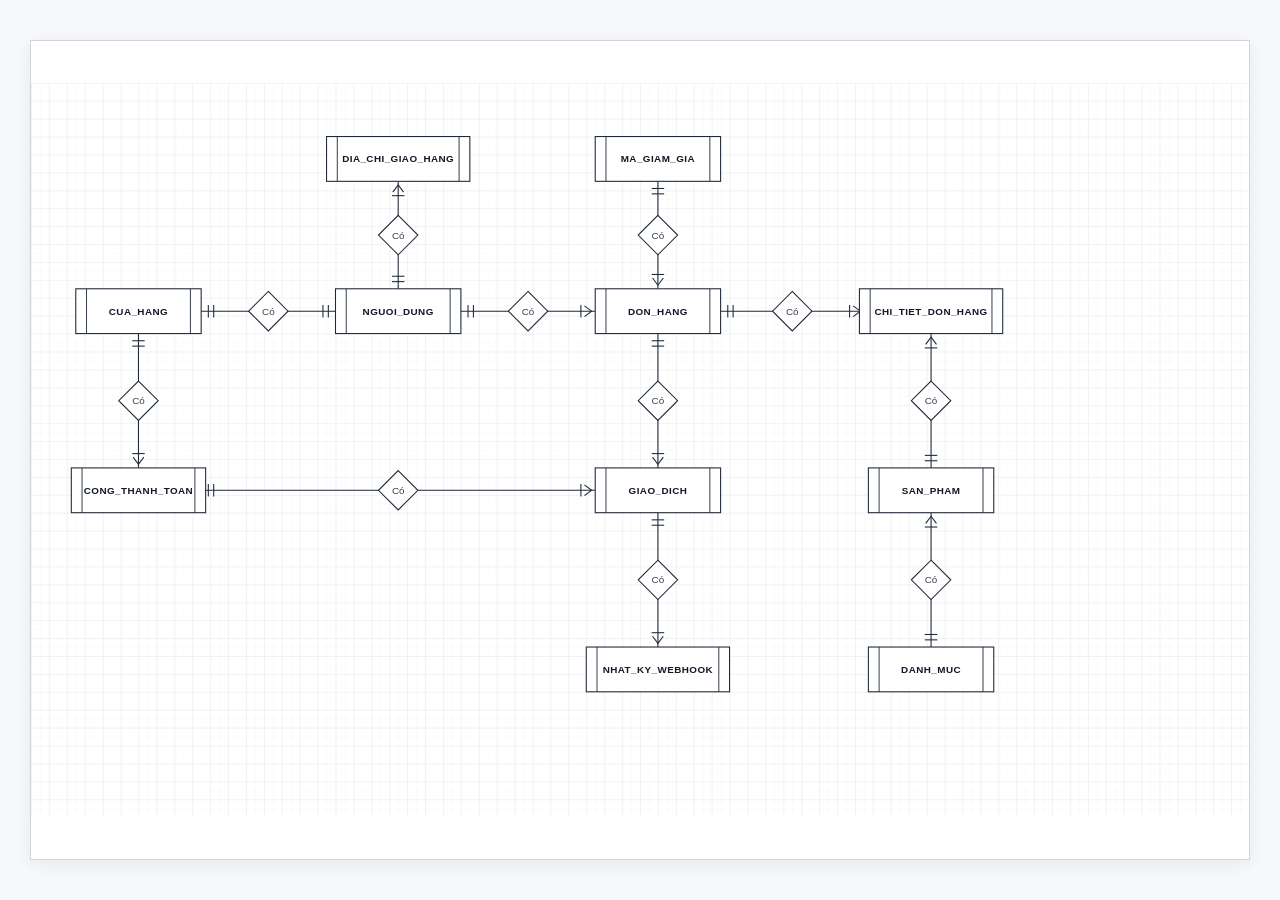
==== csdl/erd_chen_drawio.html @ bbdf0f89 "docs: Bo sung so do ERD kieu Drawio hinh thoi Chen Crows Foot va file native freshmart_erd.drawio" ====
<!DOCTYPE html>
<html lang="vi">
<head>
  <meta charset="UTF-8">
  <title>ERD FreshMart Payment — Draw.io Style</title>
  <style>
    * { box-sizing: border-box; margin: 0; padding: 0; }
    body {
      background-color: #f8f9fa;
      display: flex;
      justify-content: center;
      align-items: center;
      min-height: 100vh;
      padding: 30px;
      font-family: 'Segoe UI', Arial, sans-serif;
    }

    .canvas-wrapper {
      position: relative;
      background: #ffffff;
      border: 1px solid #d1d5db;
      box-shadow: 0 4px 20px rgba(0, 0, 0, 0.08);
      width: 1360px;
      height: 820px;
      overflow: hidden;
    }

    svg.erd-canvas {
      width: 100%;
      height: 100%;
      display: block;
    }

    .entity-text {
      font-family: 'Segoe UI', Arial, Helvetica, sans-serif;
      font-size: 11px;
      font-weight: 700;
      fill: #111827;
      letter-spacing: 0.5px;
      text-anchor: middle;
      dominant-baseline: central;
    }

    .relation-text {
      font-family: 'Segoe UI', Arial, Helvetica, sans-serif;
      font-size: 11px;
      font-weight: 500;
      fill: #374151;
      text-anchor: middle;
      dominant-baseline: central;
    }
  </style>
</head>
<body>

  <div class="canvas-wrapper">
    <svg class="erd-canvas" viewBox="0 0 1360 820" xmlns="http://www.w3.org/2000/svg">
      <defs>
        <!-- DRAW.IO GRID PATTERN -->
        <pattern id="smallGrid" width="10" height="10" patternUnits="userSpaceOnUse">
          <path d="M 10 0 L 0 0 0 10" fill="none" stroke="#f1f3f5" stroke-width="0.75"/>
        </pattern>
        <pattern id="grid" width="20" height="20" patternUnits="userSpaceOnUse">
          <rect width="20" height="20" fill="url(#smallGrid)"/>
          <path d="M 20 0 L 0 0 0 20" fill="none" stroke="#e5e7eb" stroke-width="1"/>
        </pattern>
      </defs>

      <!-- Grid Background -->
      <rect width="100%" height="100%" fill="url(#grid)" />

      <!-- ==================== CONNECTING LINES (ORTHOGONAL) ==================== -->
      <g stroke="#1f2937" stroke-width="1.2" fill="none">

        <!-- 1. DIA_CHI_GIAO_HANG (410, 110) -> NGUOI_DUNG (410, 230) -->
        <path d="M 410 110 L 410 230" />
        <!-- Ticks at DIA_CHI_GIAO_HANG (Many: >|) -->
        <path d="M 404 122 L 410 114 L 416 122" />
        <line x1="403" y1="126" x2="417" y2="126" />
        <!-- Ticks at NGUOI_DUNG (One: ||) -->
        <line x1="403" y1="216" x2="417" y2="216" />
        <line x1="403" y1="222" x2="417" y2="222" />


        <!-- 2. CUA_HANG (190, 255) -> NGUOI_DUNG (340, 255) -->
        <path d="M 190 255 L 340 255" />
        <!-- Ticks at CUA_HANG (One: ||) -->
        <line x1="198" y1="248" x2="198" y2="262" />
        <line x1="204" y1="248" x2="204" y2="262" />
        <!-- Ticks at NGUOI_DUNG (One: ||) -->
        <line x1="326" y1="248" x2="326" y2="262" />
        <line x1="332" y1="248" x2="332" y2="262" />


        <!-- 3. NGUOI_DUNG (480, 255) -> DON_HANG (630, 255) -->
        <path d="M 480 255 L 630 255" />
        <!-- Ticks at NGUOI_DUNG (One: ||) -->
        <line x1="488" y1="248" x2="488" y2="262" />
        <line x1="494" y1="248" x2="494" y2="262" />
        <!-- Ticks at DON_HANG (Many: >|) -->
        <path d="M 618 249 L 626 255 L 618 261" />
        <line x1="614" y1="248" x2="614" y2="262" />


        <!-- 4. DON_HANG (770, 255) -> CHI_TIET_DON_HANG (930, 255) -->
        <path d="M 770 255 L 930 255" />
        <!-- Ticks at DON_HANG (One: ||) -->
        <line x1="778" y1="248" x2="778" y2="262" />
        <line x1="784" y1="248" x2="784" y2="262" />
        <!-- Ticks at CHI_TIET_DON_HANG (Many: >|) -->
        <path d="M 918 249 L 926 255 L 918 261" />
        <line x1="914" y1="248" x2="914" y2="262" />


        <!-- 5. MA_GIAM_GIA (700, 110) -> DON_HANG (700, 230) -->
        <path d="M 700 110 L 700 230" />
        <!-- Ticks at MA_GIAM_GIA (One: ||) -->
        <line x1="693" y1="118" x2="707" y2="118" />
        <line x1="693" y1="124" x2="707" y2="124" />
        <!-- Ticks at DON_HANG (Many: >|) -->
        <path d="M 694 218 L 700 226 L 706 218" />
        <line x1="693" y1="214" x2="707" y2="214" />


        <!-- 6. CUA_HANG (120, 280) -> CONG_THANH_TOAN (120, 430) -->
        <path d="M 120 280 L 120 430" />
        <!-- Ticks at CUA_HANG (One: ||) -->
        <line x1="113" y1="288" x2="127" y2="288" />
        <line x1="113" y1="294" x2="127" y2="294" />
        <!-- Ticks at CONG_THANH_TOAN (Many: >|) -->
        <path d="M 114 418 L 120 426 L 126 418" />
        <line x1="113" y1="414" x2="127" y2="414" />


        <!-- 7. DON_HANG (700, 280) -> GIAO_DICH (700, 430) -->
        <path d="M 700 280 L 700 430" />
        <!-- Ticks at DON_HANG (One: ||) -->
        <line x1="693" y1="288" x2="707" y2="288" />
        <line x1="693" y1="294" x2="707" y2="294" />
        <!-- Ticks at GIAO_DICH (Many: >|) -->
        <path d="M 694 418 L 700 426 L 706 418" />
        <line x1="693" y1="414" x2="707" y2="414" />


        <!-- 8. CONG_THANH_TOAN (190, 455) -> GIAO_DICH (630, 455) -->
        <path d="M 190 455 L 630 455" />
        <!-- Ticks at CONG_THANH_TOAN (One: ||) -->
        <line x1="198" y1="448" x2="198" y2="462" />
        <line x1="204" y1="448" x2="204" y2="462" />
        <!-- Ticks at GIAO_DICH (Many: >|) -->
        <path d="M 618 449 L 626 455 L 618 461" />
        <line x1="614" y1="448" x2="614" y2="462" />


        <!-- 9. GIAO_DICH (700, 480) -> NHAT_KY_WEBHOOK (700, 630) -->
        <path d="M 700 480 L 700 630" />
        <!-- Ticks at GIAO_DICH (One: ||) -->
        <line x1="693" y1="488" x2="707" y2="488" />
        <line x1="693" y1="494" x2="707" y2="494" />
        <!-- Ticks at NHAT_KY_WEBHOOK (Many: >|) -->
        <path d="M 694 618 L 700 626 L 706 618" />
        <line x1="693" y1="614" x2="707" y2="614" />


        <!-- 10. CHI_TIET_DON_HANG (1005, 280) -> SAN_PHAM (1005, 430) -->
        <path d="M 1005 280 L 1005 430" />
        <!-- Ticks at CHI_TIET_DON_HANG (Many: >|) -->
        <path d="M 999 292 L 1005 284 L 1011 292" />
        <line x1="998" y1="296" x2="1012" y2="296" />
        <!-- Ticks at SAN_PHAM (One: ||) -->
        <line x1="998" y1="416" x2="1012" y2="416" />
        <line x1="998" y1="422" x2="1012" y2="422" />


        <!-- 11. SAN_PHAM (1005, 480) -> DANH_MUC (1005, 630) -->
        <path d="M 1005 480 L 1005 630" />
        <!-- Ticks at SAN_PHAM (Many: >|) -->
        <path d="M 999 492 L 1005 484 L 1011 492" />
        <line x1="998" y1="496" x2="1012" y2="496" />
        <!-- Ticks at DANH_MUC (One: ||) -->
        <line x1="998" y1="616" x2="1012" y2="616" />
        <line x1="998" y1="622" x2="1012" y2="622" />

      </g>

      <!-- ==================== RELATION DIAMONDS ==================== -->
      <!-- D1: DIA_CHI_GIAO_HANG - NGUOI_DUNG -->
      <g transform="translate(388, 148)">
        <polygon points="22,0 44,22 22,44 0,22" fill="#ffffff" stroke="#1f2937" stroke-width="1.2" />
        <text x="22" y="22" class="relation-text">Có</text>
      </g>

      <!-- D2: CUA_HANG - NGUOI_DUNG -->
      <g transform="translate(243, 233)">
        <polygon points="22,0 44,22 22,44 0,22" fill="#ffffff" stroke="#1f2937" stroke-width="1.2" />
        <text x="22" y="22" class="relation-text">Có</text>
      </g>

      <!-- D3: NGUOI_DUNG - DON_HANG -->
      <g transform="translate(533, 233)">
        <polygon points="22,0 44,22 22,44 0,22" fill="#ffffff" stroke="#1f2937" stroke-width="1.2" />
        <text x="22" y="22" class="relation-text">Có</text>
      </g>

      <!-- D4: DON_HANG - CHI_TIET_DON_HANG -->
      <g transform="translate(828, 233)">
        <polygon points="22,0 44,22 22,44 0,22" fill="#ffffff" stroke="#1f2937" stroke-width="1.2" />
        <text x="22" y="22" class="relation-text">Có</text>
      </g>

      <!-- D5: MA_GIAM_GIA - DON_HANG -->
      <g transform="translate(678, 148)">
        <polygon points="22,0 44,22 22,44 0,22" fill="#ffffff" stroke="#1f2937" stroke-width="1.2" />
        <text x="22" y="22" class="relation-text">Có</text>
      </g>

      <!-- D6: CUA_HANG - CONG_THANH_TOAN -->
      <g transform="translate(98, 333)">
        <polygon points="22,0 44,22 22,44 0,22" fill="#ffffff" stroke="#1f2937" stroke-width="1.2" />
        <text x="22" y="22" class="relation-text">Có</text>
      </g>

      <!-- D7: DON_HANG - GIAO_DICH -->
      <g transform="translate(678, 333)">
        <polygon points="22,0 44,22 22,44 0,22" fill="#ffffff" stroke="#1f2937" stroke-width="1.2" />
        <text x="22" y="22" class="relation-text">Có</text>
      </g>

      <!-- D8: CONG_THANH_TOAN - GIAO_DICH -->
      <g transform="translate(388, 433)">
        <polygon points="22,0 44,22 22,44 0,22" fill="#ffffff" stroke="#1f2937" stroke-width="1.2" />
        <text x="22" y="22" class="relation-text">Có</text>
      </g>

      <!-- D9: GIAO_DICH - NHAT_KY_WEBHOOK -->
      <g transform="translate(678, 533)">
        <polygon points="22,0 44,22 22,44 0,22" fill="#ffffff" stroke="#1f2937" stroke-width="1.2" />
        <text x="22" y="22" class="relation-text">Có</text>
      </g>

      <!-- D10: CHI_TIET_DON_HANG - SAN_PHAM -->
      <g transform="translate(983, 333)">
        <polygon points="22,0 44,22 22,44 0,22" fill="#ffffff" stroke="#1f2937" stroke-width="1.2" />
        <text x="22" y="22" class="relation-text">Có</text>
      </g>

      <!-- D11: SAN_PHAM - DANH_MUC -->
      <g transform="translate(983, 533)">
        <polygon points="22,0 44,22 22,44 0,22" fill="#ffffff" stroke="#1f2937" stroke-width="1.2" />
        <text x="22" y="22" class="relation-text">Có</text>
      </g>


      <!-- ==================== ENTITY RECTANGLES (DRAW.IO SHAPE) ==================== -->
      
      <!-- 1. DIA_CHI_GIAO_HANG (Top 1) -->
      <g transform="translate(330, 60)">
        <rect width="160" height="50" fill="#ffffff" stroke="#1f2937" stroke-width="1.2" />
        <line x1="12" y1="0" x2="12" y2="50" stroke="#1f2937" stroke-width="1" />
        <line x1="148" y1="0" x2="148" y2="50" stroke="#1f2937" stroke-width="1" />
        <text x="80" y="25" class="entity-text">DIA_CHI_GIAO_HANG</text>
      </g>

      <!-- 2. MA_GIAM_GIA (Top 2) -->
      <g transform="translate(630, 60)">
        <rect width="140" height="50" fill="#ffffff" stroke="#1f2937" stroke-width="1.2" />
        <line x1="12" y1="0" x2="12" y2="50" stroke="#1f2937" stroke-width="1" />
        <line x1="128" y1="0" x2="128" y2="50" stroke="#1f2937" stroke-width="1" />
        <text x="70" y="25" class="entity-text">MA_GIAM_GIA</text>
      </g>

      <!-- 3. CUA_HANG (Row 2, Col 1) -->
      <g transform="translate(50, 230)">
        <rect width="140" height="50" fill="#ffffff" stroke="#1f2937" stroke-width="1.2" />
        <line x1="12" y1="0" x2="12" y2="50" stroke="#1f2937" stroke-width="1" />
        <line x1="128" y1="0" x2="128" y2="50" stroke="#1f2937" stroke-width="1" />
        <text x="70" y="25" class="entity-text">CUA_HANG</text>
      </g>

      <!-- 4. NGUOI_DUNG (Row 2, Col 2) -->
      <g transform="translate(340, 230)">
        <rect width="140" height="50" fill="#ffffff" stroke="#1f2937" stroke-width="1.2" />
        <line x1="12" y1="0" x2="12" y2="50" stroke="#1f2937" stroke-width="1" />
        <line x1="128" y1="0" x2="128" y2="50" stroke="#1f2937" stroke-width="1" />
        <text x="70" y="25" class="entity-text">NGUOI_DUNG</text>
      </g>

      <!-- 5. DON_HANG (Row 2, Col 3) -->
      <g transform="translate(630, 230)">
        <rect width="140" height="50" fill="#ffffff" stroke="#1f2937" stroke-width="1.2" />
        <line x1="12" y1="0" x2="12" y2="50" stroke="#1f2937" stroke-width="1" />
        <line x1="128" y1="0" x2="128" y2="50" stroke="#1f2937" stroke-width="1" />
        <text x="70" y="25" class="entity-text">DON_HANG</text>
      </g>

      <!-- 6. CHI_TIET_DON_HANG (Row 2, Col 4) -->
      <g transform="translate(925, 230)">
        <rect width="160" height="50" fill="#ffffff" stroke="#1f2937" stroke-width="1.2" />
        <line x1="12" y1="0" x2="12" y2="50" stroke="#1f2937" stroke-width="1" />
        <line x1="148" y1="0" x2="148" y2="50" stroke="#1f2937" stroke-width="1" />
        <text x="80" y="25" class="entity-text">CHI_TIET_DON_HANG</text>
      </g>

      <!-- 7. CONG_THANH_TOAN (Row 3, Col 1) -->
      <g transform="translate(45, 430)">
        <rect width="150" height="50" fill="#ffffff" stroke="#1f2937" stroke-width="1.2" />
        <line x1="12" y1="0" x2="12" y2="50" stroke="#1f2937" stroke-width="1" />
        <line x1="138" y1="0" x2="138" y2="50" stroke="#1f2937" stroke-width="1" />
        <text x="75" y="25" class="entity-text">CONG_THANH_TOAN</text>
      </g>

      <!-- 8. GIAO_DICH (Row 3, Col 3) -->
      <g transform="translate(630, 430)">
        <rect width="140" height="50" fill="#ffffff" stroke="#1f2937" stroke-width="1.2" />
        <line x1="12" y1="0" x2="12" y2="50" stroke="#1f2937" stroke-width="1" />
        <line x1="128" y1="0" x2="128" y2="50" stroke="#1f2937" stroke-width="1" />
        <text x="70" y="25" class="entity-text">GIAO_DICH</text>
      </g>

      <!-- 9. SAN_PHAM (Row 3, Col 4) -->
      <g transform="translate(935, 430)">
        <rect width="140" height="50" fill="#ffffff" stroke="#1f2937" stroke-width="1.2" />
        <line x1="12" y1="0" x2="12" y2="50" stroke="#1f2937" stroke-width="1" />
        <line x1="128" y1="0" x2="128" y2="50" stroke="#1f2937" stroke-width="1" />
        <text x="70" y="25" class="entity-text">SAN_PHAM</text>
      </g>

      <!-- 10. NHAT_KY_WEBHOOK (Row 4, Col 3) -->
      <g transform="translate(620, 630)">
        <rect width="160" height="50" fill="#ffffff" stroke="#1f2937" stroke-width="1.2" />
        <line x1="12" y1="0" x2="12" y2="50" stroke="#1f2937" stroke-width="1" />
        <line x1="148" y1="0" x2="148" y2="50" stroke="#1f2937" stroke-width="1" />
        <text x="80" y="25" class="entity-text">NHAT_KY_WEBHOOK</text>
      </g>

      <!-- 11. DANH_MUC (Row 4, Col 4) -->
      <g transform="translate(935, 630)">
        <rect width="140" height="50" fill="#ffffff" stroke="#1f2937" stroke-width="1.2" />
        <line x1="12" y1="0" x2="12" y2="50" stroke="#1f2937" stroke-width="1" />
        <line x1="128" y1="0" x2="128" y2="50" stroke="#1f2937" stroke-width="1" />
        <text x="70" y="25" class="entity-text">DANH_MUC</text>
      </g>

    </svg>
  </div>

</body>
</html>
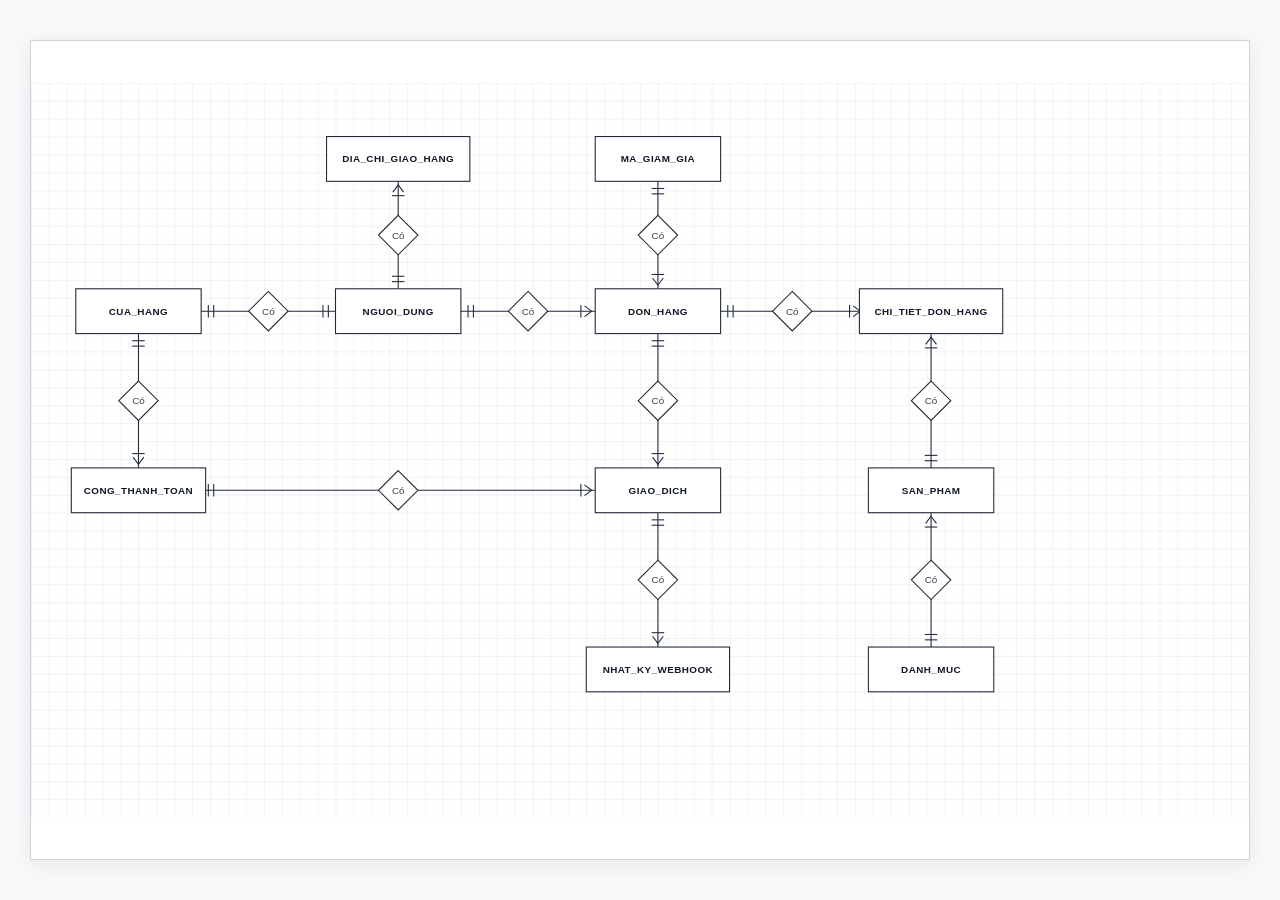
==== commit 1713542c: "style: Chuyen tat ca thuc the ve hinh chu nhat don, bo hoan toan 2 vach dung o vien" ====
--- a/csdl/erd_chen_drawio.html
+++ b/csdl/erd_chen_drawio.html
@@ -251,93 +251,71 @@
       </g>
 
 
-      <!-- ==================== ENTITY RECTANGLES (DRAW.IO SHAPE) ==================== -->
+      <!-- ==================== ENTITY RECTANGLES (CLEAN RECTANGLE) ==================== -->
       
       <!-- 1. DIA_CHI_GIAO_HANG (Top 1) -->
       <g transform="translate(330, 60)">
         <rect width="160" height="50" fill="#ffffff" stroke="#1f2937" stroke-width="1.2" />
-        <line x1="12" y1="0" x2="12" y2="50" stroke="#1f2937" stroke-width="1" />
-        <line x1="148" y1="0" x2="148" y2="50" stroke="#1f2937" stroke-width="1" />
         <text x="80" y="25" class="entity-text">DIA_CHI_GIAO_HANG</text>
       </g>
 
       <!-- 2. MA_GIAM_GIA (Top 2) -->
       <g transform="translate(630, 60)">
         <rect width="140" height="50" fill="#ffffff" stroke="#1f2937" stroke-width="1.2" />
-        <line x1="12" y1="0" x2="12" y2="50" stroke="#1f2937" stroke-width="1" />
-        <line x1="128" y1="0" x2="128" y2="50" stroke="#1f2937" stroke-width="1" />
         <text x="70" y="25" class="entity-text">MA_GIAM_GIA</text>
       </g>
 
       <!-- 3. CUA_HANG (Row 2, Col 1) -->
       <g transform="translate(50, 230)">
         <rect width="140" height="50" fill="#ffffff" stroke="#1f2937" stroke-width="1.2" />
-        <line x1="12" y1="0" x2="12" y2="50" stroke="#1f2937" stroke-width="1" />
-        <line x1="128" y1="0" x2="128" y2="50" stroke="#1f2937" stroke-width="1" />
         <text x="70" y="25" class="entity-text">CUA_HANG</text>
       </g>
 
       <!-- 4. NGUOI_DUNG (Row 2, Col 2) -->
       <g transform="translate(340, 230)">
         <rect width="140" height="50" fill="#ffffff" stroke="#1f2937" stroke-width="1.2" />
-        <line x1="12" y1="0" x2="12" y2="50" stroke="#1f2937" stroke-width="1" />
-        <line x1="128" y1="0" x2="128" y2="50" stroke="#1f2937" stroke-width="1" />
         <text x="70" y="25" class="entity-text">NGUOI_DUNG</text>
       </g>
 
       <!-- 5. DON_HANG (Row 2, Col 3) -->
       <g transform="translate(630, 230)">
         <rect width="140" height="50" fill="#ffffff" stroke="#1f2937" stroke-width="1.2" />
-        <line x1="12" y1="0" x2="12" y2="50" stroke="#1f2937" stroke-width="1" />
-        <line x1="128" y1="0" x2="128" y2="50" stroke="#1f2937" stroke-width="1" />
         <text x="70" y="25" class="entity-text">DON_HANG</text>
       </g>
 
       <!-- 6. CHI_TIET_DON_HANG (Row 2, Col 4) -->
       <g transform="translate(925, 230)">
         <rect width="160" height="50" fill="#ffffff" stroke="#1f2937" stroke-width="1.2" />
-        <line x1="12" y1="0" x2="12" y2="50" stroke="#1f2937" stroke-width="1" />
-        <line x1="148" y1="0" x2="148" y2="50" stroke="#1f2937" stroke-width="1" />
         <text x="80" y="25" class="entity-text">CHI_TIET_DON_HANG</text>
       </g>
 
       <!-- 7. CONG_THANH_TOAN (Row 3, Col 1) -->
       <g transform="translate(45, 430)">
         <rect width="150" height="50" fill="#ffffff" stroke="#1f2937" stroke-width="1.2" />
-        <line x1="12" y1="0" x2="12" y2="50" stroke="#1f2937" stroke-width="1" />
-        <line x1="138" y1="0" x2="138" y2="50" stroke="#1f2937" stroke-width="1" />
         <text x="75" y="25" class="entity-text">CONG_THANH_TOAN</text>
       </g>
 
       <!-- 8. GIAO_DICH (Row 3, Col 3) -->
       <g transform="translate(630, 430)">
         <rect width="140" height="50" fill="#ffffff" stroke="#1f2937" stroke-width="1.2" />
-        <line x1="12" y1="0" x2="12" y2="50" stroke="#1f2937" stroke-width="1" />
-        <line x1="128" y1="0" x2="128" y2="50" stroke="#1f2937" stroke-width="1" />
         <text x="70" y="25" class="entity-text">GIAO_DICH</text>
       </g>
 
       <!-- 9. SAN_PHAM (Row 3, Col 4) -->
       <g transform="translate(935, 430)">
         <rect width="140" height="50" fill="#ffffff" stroke="#1f2937" stroke-width="1.2" />
-        <line x1="12" y1="0" x2="12" y2="50" stroke="#1f2937" stroke-width="1" />
-        <line x1="128" y1="0" x2="128" y2="50" stroke="#1f2937" stroke-width="1" />
         <text x="70" y="25" class="entity-text">SAN_PHAM</text>
       </g>
 
       <!-- 10. NHAT_KY_WEBHOOK (Row 4, Col 3) -->
       <g transform="translate(620, 630)">
         <rect width="160" height="50" fill="#ffffff" stroke="#1f2937" stroke-width="1.2" />
-        <line x1="12" y1="0" x2="12" y2="50" stroke="#1f2937" stroke-width="1" />
-        <line x1="148" y1="0" x2="148" y2="50" stroke="#1f2937" stroke-width="1" />
         <text x="80" y="25" class="entity-text">NHAT_KY_WEBHOOK</text>
       </g>
 
       <!-- 11. DANH_MUC (Row 4, Col 4) -->
       <g transform="translate(935, 630)">
         <rect width="140" height="50" fill="#ffffff" stroke="#1f2937" stroke-width="1.2" />
-        <line x1="12" y1="0" x2="12" y2="50" stroke="#1f2937" stroke-width="1" />
-        <line x1="128" y1="0" x2="128" y2="50" stroke="#1f2937" stroke-width="1" />
         <text x="70" y="25" class="entity-text">DANH_MUC</text>
       </g>
 
